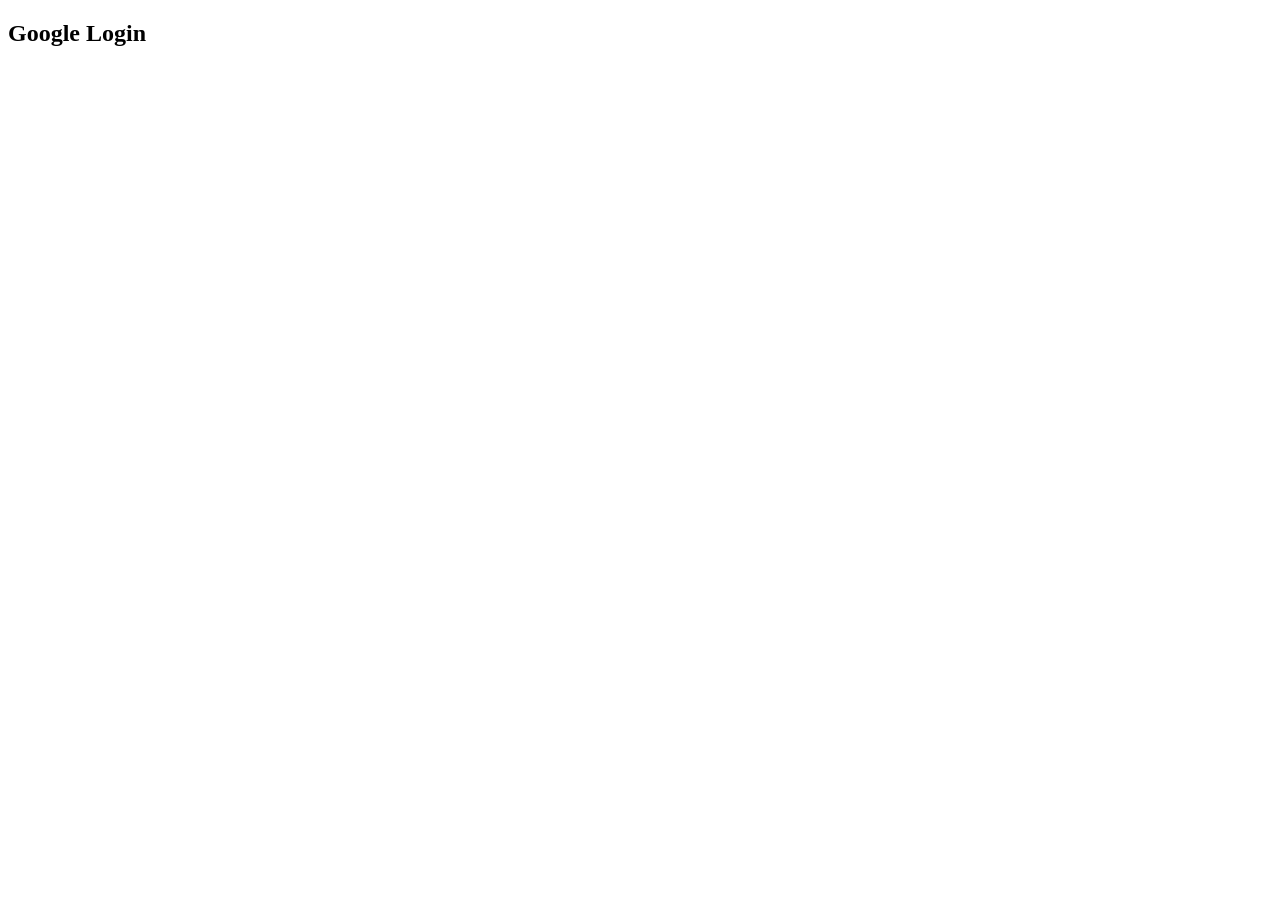
==== dashboard.html @ 2f5d20d0 "Add files via upload" ====
<!DOCTYPE html>
<html>
<head>
  <meta charset="UTF-8">
  <title>Dashboard</title>
  <link rel="stylesheet" href="css/style.css">
</head>
<body>

<div class="card">

  <h2>Dashboard</h2>

  <div id="userInfo"></div>

  <button onclick="logout()">Logout</button>

</div>

<script>

const user = JSON.parse(localStorage.getItem("user"));

if(!user){
  location.href = "index.html";
}

document.getElementById("userInfo").innerHTML = `
<h3>${user.name}</h3>
<p>${user.email}</p>
`;

function logout(){
  localStorage.removeItem("user");
  location.href = "index.html";
}

</script>

</body>
</html>
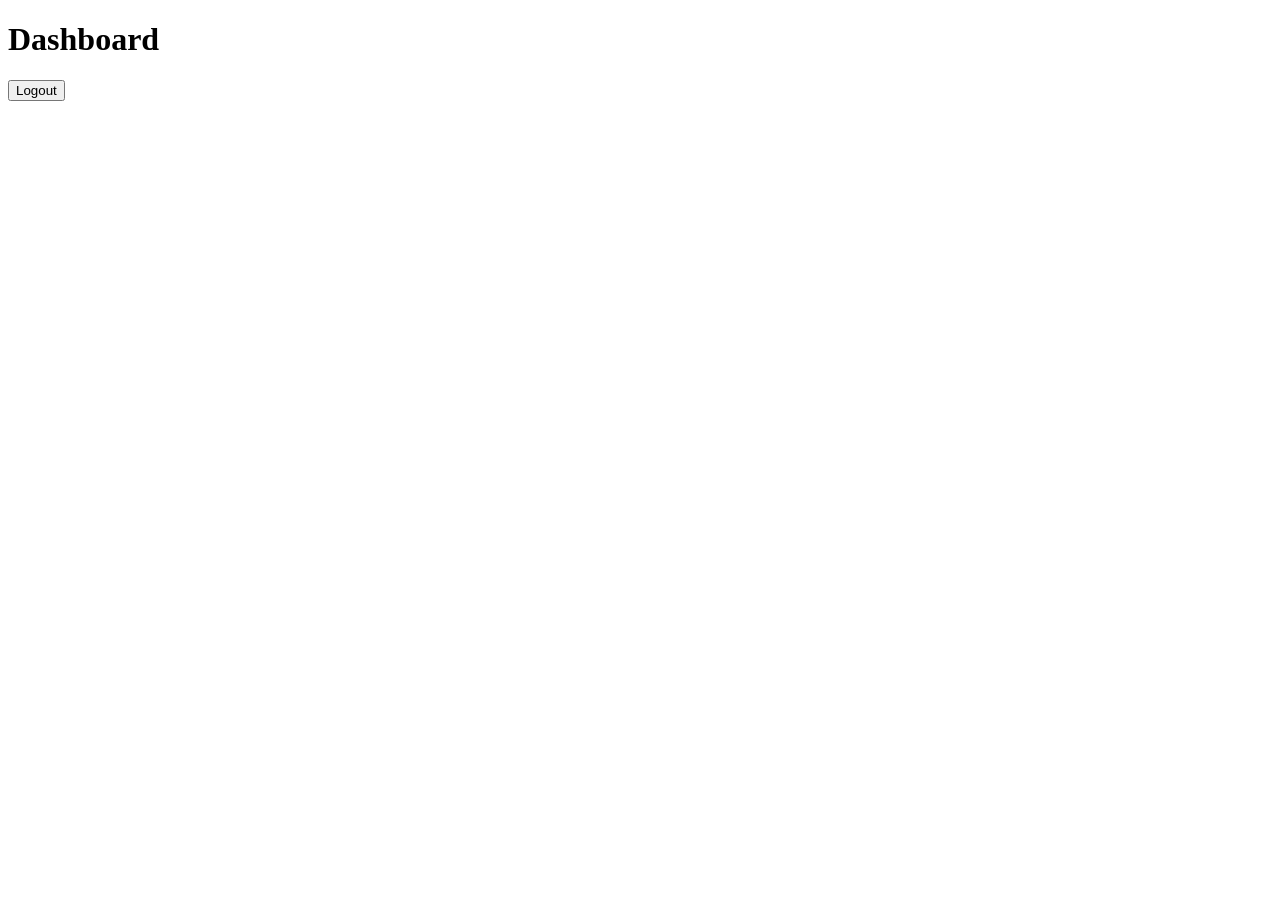
==== commit b87dcce6: "Update dashboard.html" ====
--- a/dashboard.html
+++ b/dashboard.html
@@ -1,41 +1,25 @@
 <!DOCTYPE html>
-<html>
+<html lang="en">
 <head>
-  <meta charset="UTF-8">
-  <title>Dashboard</title>
-  <link rel="stylesheet" href="css/style.css">
+<meta charset="UTF-8">
+<meta name="viewport" content="width=device-width, initial-scale=1.0">
+<title>Dashboard</title>
+
+<link rel="stylesheet" href="css/style.css">
 </head>
 <body>
 
-<div class="card">
+<div class="dashboard">
 
-  <h2>Dashboard</h2>
+    <h1>Dashboard</h1>
 
-  <div id="userInfo"></div>
+    <h2 id="welcome"></h2>
 
-  <button onclick="logout()">Logout</button>
+    <button onclick="logout()">Logout</button>
 
 </div>
 
-<script>
-
-const user = JSON.parse(localStorage.getItem("user"));
-
-if(!user){
-  location.href = "index.html";
-}
-
-document.getElementById("userInfo").innerHTML = `
-<h3>${user.name}</h3>
-<p>${user.email}</p>
-`;
-
-function logout(){
-  localStorage.removeItem("user");
-  location.href = "index.html";
-}
-
-</script>
+<script src="js/dashboard.js"></script>
 
 </body>
-</html>+</html>
